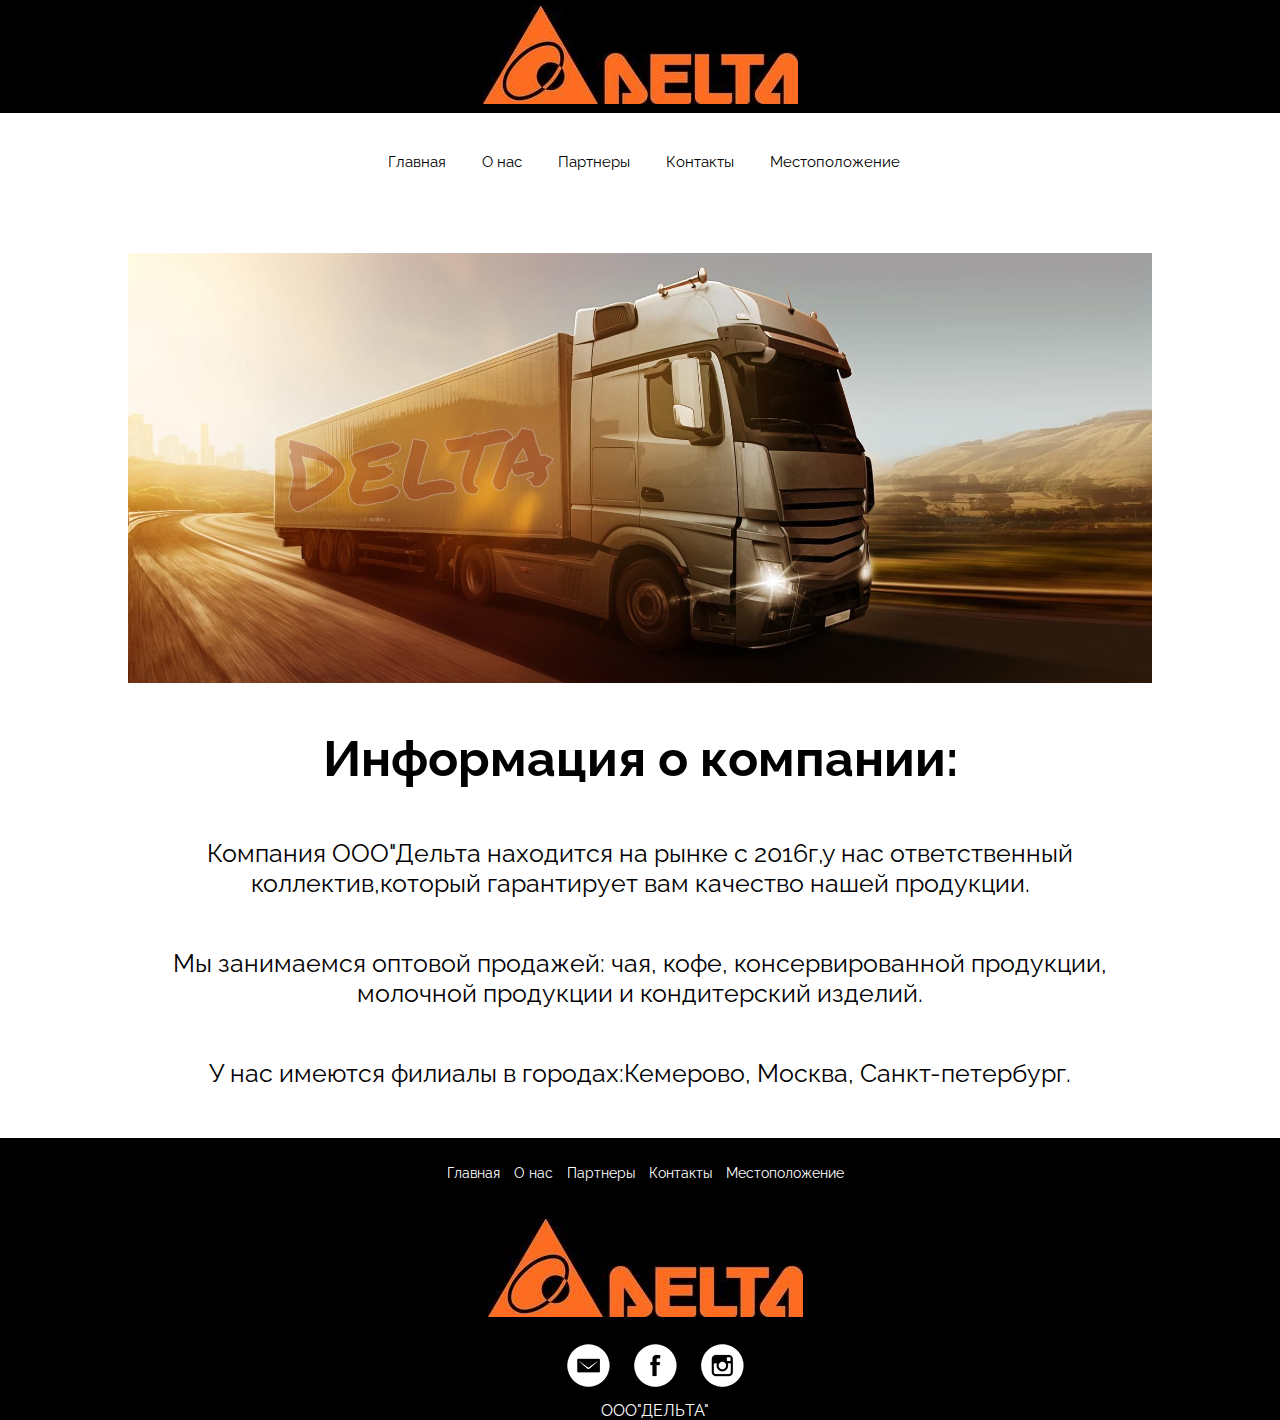
==== about.html @ 18462da6 "Sait" ====
<!DOCTYPE html>
<html lang="en">
<head>
	<meta charset="UTF-8">
	<title>Delta</title>
	<link rel="stylesheet" type="text/css" href="css/1.css">
	<link href="https://fonts.googleapis.com/css?family=Raleway&display=swap" rel="stylesheet">
</head>

<body>
	<header>
	<div class="logo">
		<a href="index.html"><img class ="graficlogo" src="img/good.jpg" alt="Logo">
	</div>
	<nav>
		<div class="topnav" id="myTopnav">
			<a href="index.html">Главная</a>
			<a href="about.html">О нас</a>
			<a href="partners.html">Партнеры</a>
			<a href="contact.html">Контакты</a>
			<a href="location.html">Местоположение</a>
			<a id="menu" href="#" class="icon">&#9776;</a>
		</div>
	</nav>
	</header>

	<main>
		<div class="about_cont">
			<img src="img/gruz.jpg" alt="">
			<h1>Информация о компании:</h1>
			<p>Компания ООО"Дельта находится на рынке с 2016г,у нас ответственный коллектив,который гарантирует вам качество нашей продукции. </p>
			<p>Мы занимаемся оптовой продажей​: чая, кофе, консервированной продукции, молочной продукции и кондитерский изделий. </p>
			<p>У нас имеются филиалы в городах:Кемерово, Москва, Санкт-петербург. </p>
				
			
		</div>
	</main>
	<footer>
		<nav>
			<a href="index.html">Главная</a>
			<a href="about.html">О нас</a>
			<a href="partners.html">Партнеры</a>
			<a href="contact.html">Контакты</a>
			<a href="location.html">Местоположение</a>
		</nav>
		<div class="logo">
			<a href="index.html"><img class="graficlogo" src="img/good.jpg">
		</div>
		<div class="social">
			<a href="maito:delta.moscowcity@mail.ru" > <img src="img/em.png"></a>
			<a href="https://www.facebook.com/delta.moscowcity" target="_blank"> <img src="img/face.png"></a>
			<a href="https://www.instagram.com/delta.moscowcity/?hl=ru" target="_blank"> <img src="img/inst.png"></a>
		</div>
		<p> ООО"ДЕЛЬТА"</p>
	</footer>



	<script src="js/script.js"></script>
</body>
</html>
---- css/1.css ----
*{
	margin: 0;
	padding: 0:;
}
a{
	text-decoration: none;
}
li{
	text-decoration: none;
	list-style: none;
}
body{
	font-family: 'Raleway', sans-serif;
}
.logo{
	background: black;
	width: 100%;
	display: flex;
	justify-content: center;
}
.graficlogo{
	padding: 5px;
	max-width: 100%;
	box-sizing: border-box;
}
nav{
	margin: auto;
	width: 600px;
	height: 50px;
}
.topnav{
	background-color: white;
	font-size: 14px;
	margin-top: 40px;
}
.topnav a{
	color: black;
	text-align: center;
	padding: 14px 16px;
	font-size: 15px;
}
.topnav a:hover{
	border-bottom: 2px solid black;
}
.topnav .icon{
	display: none;
}
.mw-100{
	max-width: 100%;
}


footer{
	width: 100%;
	height: auto;
	background: black;
	margin: 0 auto;
	text-align: center;
	padding-top: 25px;
}
footer a{
	color:white;
	font-size: 14px;
	margin-left: 10px;
}
footer p{
	color: white;
	text-align: center;
	margin-left: 30px;
	
}
footer nav a:hover{
	border-bottom: 1px solid white;
}
.social img{
	margin-left: 10px;
	margin-bottom: 10px;

}
.social img:hover{
	background: #494949;
	border-radius: 50%;
}

.par  {
	color:black;
	text-align: center;
	margin-left: 0px;
	font-size: 30px;
	line-height: 40px;
	word-spacing: 5px;
	max-width: 100%;
	padding-bottom: 50px;

}


.gallery{
	width: 80%;
	margin: auto;
	display: flex;
	flex-wrap: wrap;
	margin-bottom: 50px;

}
.photoitm{
	width: 25%;

}
.photoitm img{
	box-sizing: border-box;
	max-width: 99%;
	opacity: 0.7;
}
.photoitm img:hover{
	opacity: 1;
}
.zagolovok{
	color:black;
	text-align: center;
	margin-left: 0px;
	font-size: 30px;
	line-height: 40px;
	word-spacing: 5px;
	max-width: 100%;
	padding-bottom: 50px;

}
.about_cont{
	width: 80%;
	margin: 50px auto;
	text-align: center;
	font-size: 25px;
}
.about_cont img{
	max-width: 100%;
}
.about_cont p{
	margin-top: 50px;

}
.about_cont h1{
	margin-top: 40px;
}
.pro{
	


}


@media screen and (max-width: 768px){
	.topnav a:not(:first-child){
		display: none;
	}
	.topnav a.icon{
		float: right;
		margin-top: -17px;
		display: block;
		color: black;
	}

	nav{
		width: 100%;
		height: 100px;
	}
	.topnav.responsive{
		position: relative;
	}
	.topnav.responsive a.icon{
		position:absolute;
		right: 0;
		top: 0;
	}
	.topnav.responsive a{
		float: none;
		display: block;
		text-align: left;

	}
	.photoitm{
		width: 45%;
		margin-left: 10px;
	}
}
@media screen and(max-width: 420px) {
	.partners{
		display: flex;
		justify-content: center;
		align-items: center;
	}
	.gallery{
		width: auto;
		height: auto;
	}
	.photoitm{
		width: 70%;
		margin: 0 auto;
	}
	
}
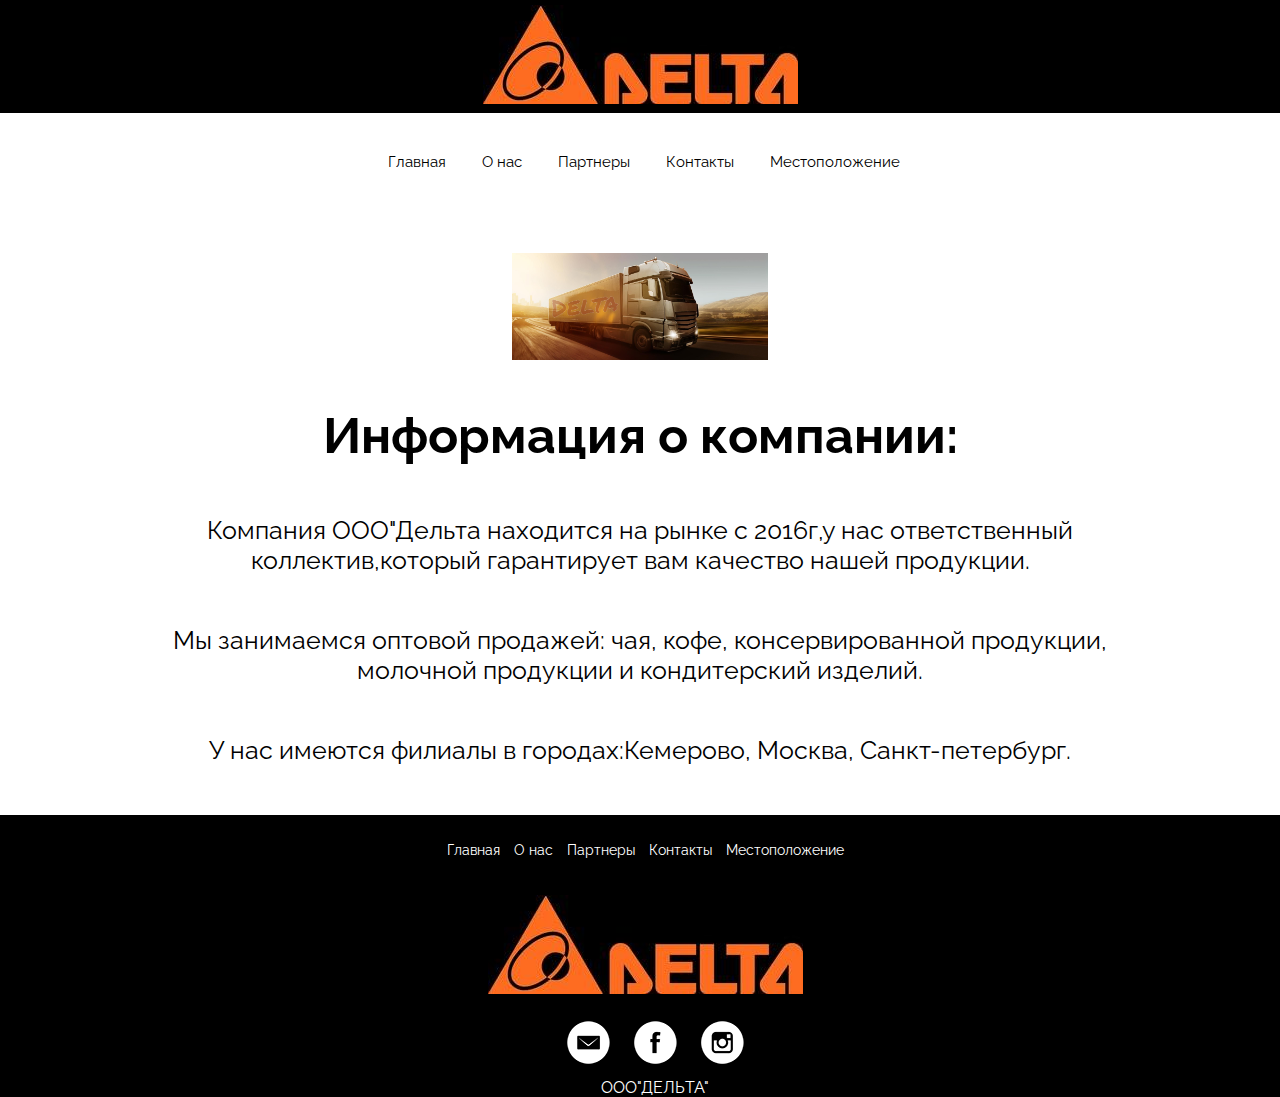
==== commit a0c0d0eb: "Add files via upload" ====
--- a/about.html
+++ b/about.html
@@ -2,6 +2,7 @@
 <html lang="en">
 <head>
 	<meta charset="UTF-8">
+	<meta name="viewport" content="width=device-width, initial-scale=1.0">
 	<title>Delta</title>
 	<link rel="stylesheet" type="text/css" href="css/1.css">
 	<link href="https://fonts.googleapis.com/css?family=Raleway&display=swap" rel="stylesheet">
@@ -26,7 +27,7 @@
 
 	<main>
 		<div class="about_cont">
-			<img src="img/gruz.jpg" alt="">
+			<img class="photoitm" src="img/gruz.jpg" alt="">
 			<h1>Информация о компании:</h1>
 			<p>Компания ООО"Дельта находится на рынке с 2016г,у нас ответственный коллектив,который гарантирует вам качество нашей продукции. </p>
 			<p>Мы занимаемся оптовой продажей​: чая, кофе, консервированной продукции, молочной продукции и кондитерский изделий. </p>
@@ -47,7 +48,7 @@
 			<a href="index.html"><img class="graficlogo" src="img/good.jpg">
 		</div>
 		<div class="social">
-			<a href="maito:delta.moscowcity@mail.ru" > <img src="img/em.png"></a>
+			<a href="mailto:delta.moscowcity@mail.ru" > <img src="img/em.png"></a>
 			<a href="https://www.facebook.com/delta.moscowcity" target="_blank"> <img src="img/face.png"></a>
 			<a href="https://www.instagram.com/delta.moscowcity/?hl=ru" target="_blank"> <img src="img/inst.png"></a>
 		</div>
--- a/css/1.css
+++ b/css/1.css
@@ -184,6 +184,8 @@
 	}
 }
 @media screen and(max-width: 420px) {
+
+
 	.partners{
 		display: flex;
 		justify-content: center;
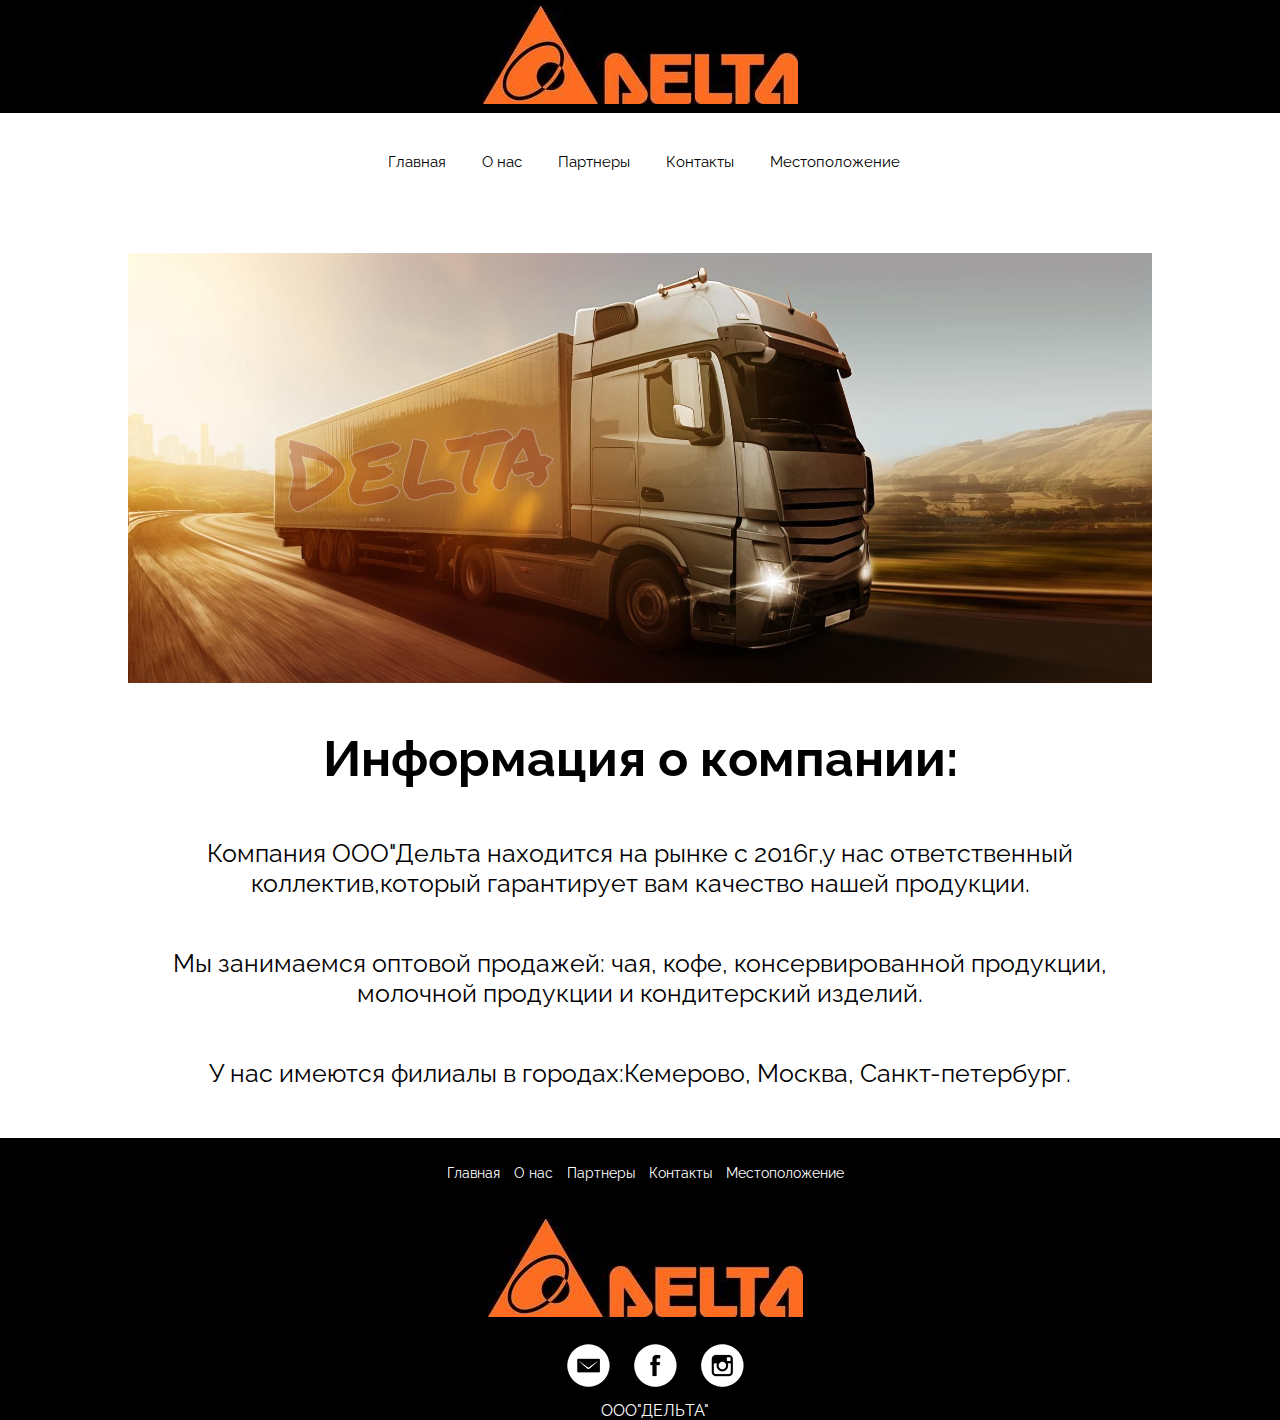
==== commit c7c02c30: "Update about.html" ====
--- a/about.html
+++ b/about.html
@@ -27,7 +27,7 @@
 
 	<main>
 		<div class="about_cont">
-			<img class="photoitm" src="img/gruz.jpg" alt="">
+			<img class="mw-100" src="img/gruz.jpg" alt="">
 			<h1>Информация о компании:</h1>
 			<p>Компания ООО"Дельта находится на рынке с 2016г,у нас ответственный коллектив,который гарантирует вам качество нашей продукции. </p>
 			<p>Мы занимаемся оптовой продажей​: чая, кофе, консервированной продукции, молочной продукции и кондитерский изделий. </p>
@@ -59,4 +59,4 @@
 
 	<script src="js/script.js"></script>
 </body>
-</html>+</html>
